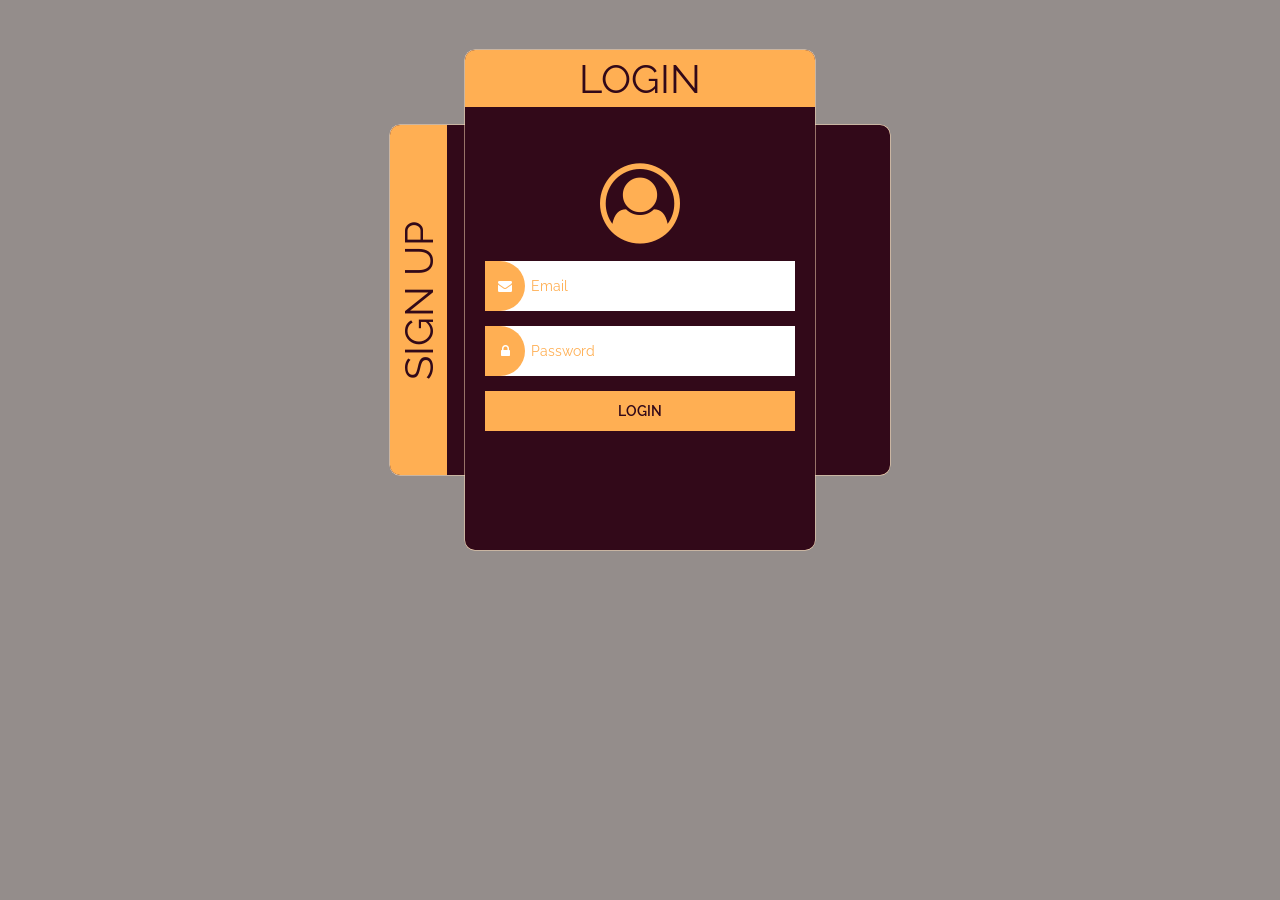
==== login/index.html @ 25c40297 "Add files via upload" ====
<!DOCTYPE html>
<html lang="en">

  <head>
    <meta charset="UTF-8">
    <title>Login and Sign up form</title>
    <link rel='stylesheet' href='https://cdnjs.cloudflare.com/ajax/libs/twitter-bootstrap/3.3.7/css/bootstrap.min.css'>
<link rel='stylesheet' href='https://cdnjs.cloudflare.com/ajax/libs/font-awesome/4.7.0/css/font-awesome.css'><link rel="stylesheet" href="./style.css">

  </head>
    
  <body>
  <div class="container">
  <div class="row">
    <div class="col-md-12">
      <div class="wrapper">
        <div class="form" id="form1">
          <div class="title">Login</div>
          <form action="#" class="loginForm">
            <div class="profileImage">
              <i class="fa fa-user-circle-o" aria-hidden="true"></i>
            </div>
            <div class="form-group">
              <i class="fa fa-envelope form-icon"></i>
              <input type="email" class="form-control" id="email" placeholder="Email">
            </div>
            <div class="form-group">
              <i class="fa fa-lock form-icon"></i>
              <input type="password" class="form-control" id="pwd" placeholder="Password">
            </div>
            <button type="submit" class="btn btn-default">login</button>
          </form>
        </div>
        <div class="form form-horizontal" id="form2">
          <div class="title">Sign Up</div>
          <form action="#" class="signupForm">
            <div class="profileImage">
              <i class="fa fa-user-circle-o" aria-hidden="true"></i>
            </div>
            <div class="form-group">
              <i class="fa fa-envelope form-icon"></i>
              <input type="email" class="form-control" id="email" placeholder="Email">
            </div>
            <div class="form-group">
              <i class="fa fa-lock form-icon"></i>
              <input type="password" class="form-control" id="pwd" placeholder="Password">
            </div>
            <div class="form-group">
              <i class="fa fa-lock form-icon"></i>
              <input type="password" class="form-control" id="repwd" placeholder="Retype-Password">
            </div>
            <button type="submit" class="btn btn-default">Sign up</button>
          </form>
        </div>
      </div>
    </div>
  </div>
</div>
    <script src='https://cdnjs.cloudflare.com/ajax/libs/jquery/3.2.1/jquery.min.js'></script><script  src="./script.js"></script>

  </body>
  
</html>
---- login/style.css ----
@import url("https://fonts.googleapis.com/css?family=Raleway");
body {
  background-color: white;
  background-color: #948d8b;
  font-family: "Raleway", sans-serif;
}

.wrapper {
  width: 350px;
  height: 500px;
  margin: auto;
  margin-top: 50px;
  position: relative;
}
.wrapper .form {
  border-radius: 10px;
  overflow: hidden;
  height: inherit;
  width: inherit;
  position: absolute;
  top: 0;
  bottom: 0;
  left: 0;
  right: 0;
  margin: auto;
  z-index: 100;
  background-color: #320919;
  transition: all ease 1s;
  box-shadow: 0px 0px 0.5px 0.5px #ffdeb9;
}
.wrapper .form.form-horizontal {
  transform: rotate(-90deg);
  z-index: 99;
}
.wrapper .form .title {
  font-size: 4rem;
  text-align: center;
  color: #320919;
  text-transform: uppercase;
  margin-bottom: 20px;
  background-color: #ffaf53;
}
.wrapper .form .title:hover {
  cursor: pointer;
}
.wrapper .form form {
  padding: 10px 20px;
}
.wrapper .form form .profileImage {
  text-align: center;
  font-size: 8rem;
  color: #ffaf53;
}
.wrapper .form form.loginForm {
  margin: 30px auto;
}
.wrapper .form form.signupForm .profileImage {
  font-size: 6rem;
}
.wrapper .form form .form-group {
  position: relative;
}
.wrapper .form form .form-group .form-icon {
  position: absolute;
  height: 50px;
  width: 40px;
  text-align: center;
  line-height: 50px;
  top: 0;
  bottom: 0;
  left: 0;
  margin: auto;
  color: #fff;
  background-color: #ffaf53;
  border-top-right-radius: 80px;
  border-bottom-right-radius: 80px;
}
.wrapper .form form input {
  border-radius: 0px;
  background-color: #fff;
  padding: 24px;
  box-shadow: none;
  border-color: #fff;
  padding-left: 45px;
  color: #ffaf53;
}
.wrapper .form form input::placeholder {
  color: #ffaf53;
}
.wrapper .form form button[type=submit] {
  display: block;
  width: 100%;
  padding: 10px;
  border: none;
  border-radius: 0px;
  background-color: #ffaf53;
  color: #320919;
  text-transform: uppercase;
  font-weight: 600;
}

/*link*/
.info {
  position: fixed;
  bottom: 10px;
  left: 10px;
  right: 10px;
  margin: auto;
  text-align: center;
  color: #212121;
  font-weight: 600;
  width: 250px;
  font-size: 2rem;
}
.info a {
  font-size: 5rem;
  display: block;
  color: #212121;
}
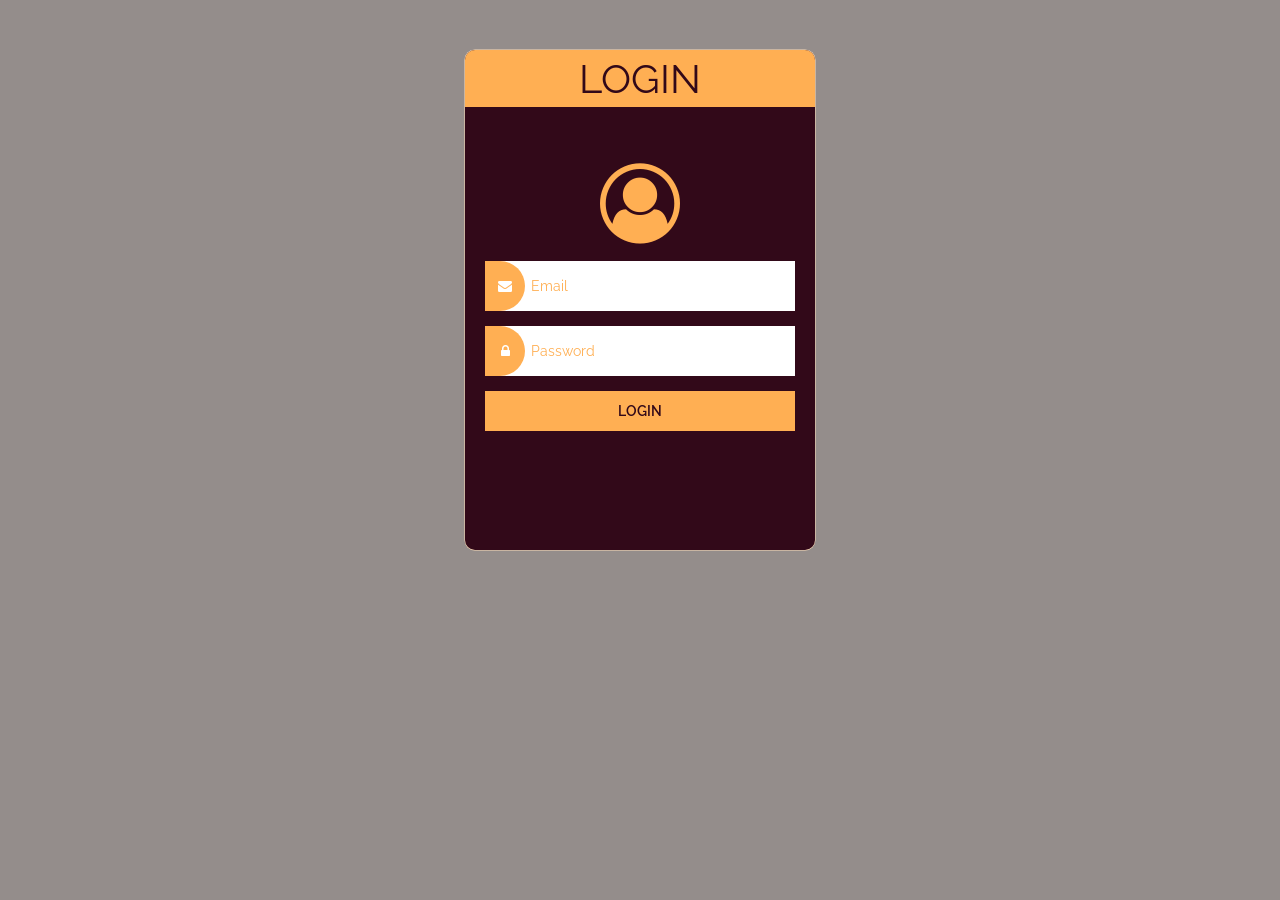
==== commit b950af18: "Update index.html" ====
--- a/login/index.html
+++ b/login/index.html
@@ -1,63 +1,51 @@
 <!DOCTYPE html>
 <html lang="en">
 
-  <head>
-    <meta charset="UTF-8">
-    <title>Login and Sign up form</title>
-    <link rel='stylesheet' href='https://cdnjs.cloudflare.com/ajax/libs/twitter-bootstrap/3.3.7/css/bootstrap.min.css'>
-<link rel='stylesheet' href='https://cdnjs.cloudflare.com/ajax/libs/font-awesome/4.7.0/css/font-awesome.css'><link rel="stylesheet" href="./style.css">
+<head>
+  <meta charset="UTF-8">
+  <title>Login form</title>
+  <link rel='stylesheet' href='https://cdnjs.cloudflare.com/ajax/libs/twitter-bootstrap/3.3.7/css/bootstrap.min.css'>
+  <link rel='stylesheet' href='https://cdnjs.cloudflare.com/ajax/libs/font-awesome/4.7.0/css/font-awesome.css'>
+  <link rel="stylesheet" href="./style.css">
+</head>
 
-  </head>
-    
-  <body>
+<body>
   <div class="container">
-  <div class="row">
-    <div class="col-md-12">
-      <div class="wrapper">
-        <div class="form" id="form1">
-          <div class="title">Login</div>
-          <form action="#" class="loginForm">
-            <div class="profileImage">
-              <i class="fa fa-user-circle-o" aria-hidden="true"></i>
-            </div>
-            <div class="form-group">
-              <i class="fa fa-envelope form-icon"></i>
-              <input type="email" class="form-control" id="email" placeholder="Email">
-            </div>
-            <div class="form-group">
-              <i class="fa fa-lock form-icon"></i>
-              <input type="password" class="form-control" id="pwd" placeholder="Password">
-            </div>
-            <button type="submit" class="btn btn-default">login</button>
-          </form>
-        </div>
-        <div class="form form-horizontal" id="form2">
-          <div class="title">Sign Up</div>
-          <form action="#" class="signupForm">
-            <div class="profileImage">
-              <i class="fa fa-user-circle-o" aria-hidden="true"></i>
-            </div>
-            <div class="form-group">
-              <i class="fa fa-envelope form-icon"></i>
-              <input type="email" class="form-control" id="email" placeholder="Email">
-            </div>
-            <div class="form-group">
-              <i class="fa fa-lock form-icon"></i>
-              <input type="password" class="form-control" id="pwd" placeholder="Password">
-            </div>
-            <div class="form-group">
-              <i class="fa fa-lock form-icon"></i>
-              <input type="password" class="form-control" id="repwd" placeholder="Retype-Password">
-            </div>
-            <button type="submit" class="btn btn-default">Sign up</button>
-          </form>
+    <div class="row">
+      <div class="col-md-12">
+        <div class="wrapper">
+          
+          <div class="form" id="form1">
+            <div class="title">Login</div>
+            <form action="#" class="loginForm">
+              <div class="profileImage">
+                <i class="fa fa-user-circle-o" aria-hidden="true"></i>
+              </div>
+              
+              <div class="form-group">
+                <i class="fa fa-envelope form-icon"></i>
+                <input type="email" class="form-control" id="email" placeholder="Email" required>
+              </div>
+              
+              <div class="form-group">
+                <i class="fa fa-lock form-icon"></i>
+                <input type="password" class="form-control" id="pwd" placeholder="Password" required>
+              </div>
+              
+              <button type="submit" class="btn btn-default">login</button>
+            </form>
+          </div>
+
         </div>
       </div>
     </div>
   </div>
-</div>
-    <script src='https://cdnjs.cloudflare.com/ajax/libs/jquery/3.2.1/jquery.min.js'></script><script  src="./script.js"></script>
 
-  </body>
+  <script src='https://cdnjs.cloudflare.com/ajax/libs/jquery/3.2.1/jquery.min.js'></script>
+  <script src="./script.js"></script>
   
+  <div id="alertBox" class="alert" style="display:none;"></div>
+  <script src="js/login.js"></script>
+</body>
+
 </html>
--- a/login/style.css
+++ b/login/style.css
@@ -116,4 +116,18 @@
   font-size: 5rem;
   display: block;
   color: #212121;
-}+}
+#message {
+    background: #ff4e4e;
+    color: white;
+    text-align: center;
+    margin-top: 20px;
+}
+
+#alertBox {
+    position: fixed;
+    top: 20px;
+    left: 50%;
+    transform: translateX(-50%);
+    z-index: 999;
+}
